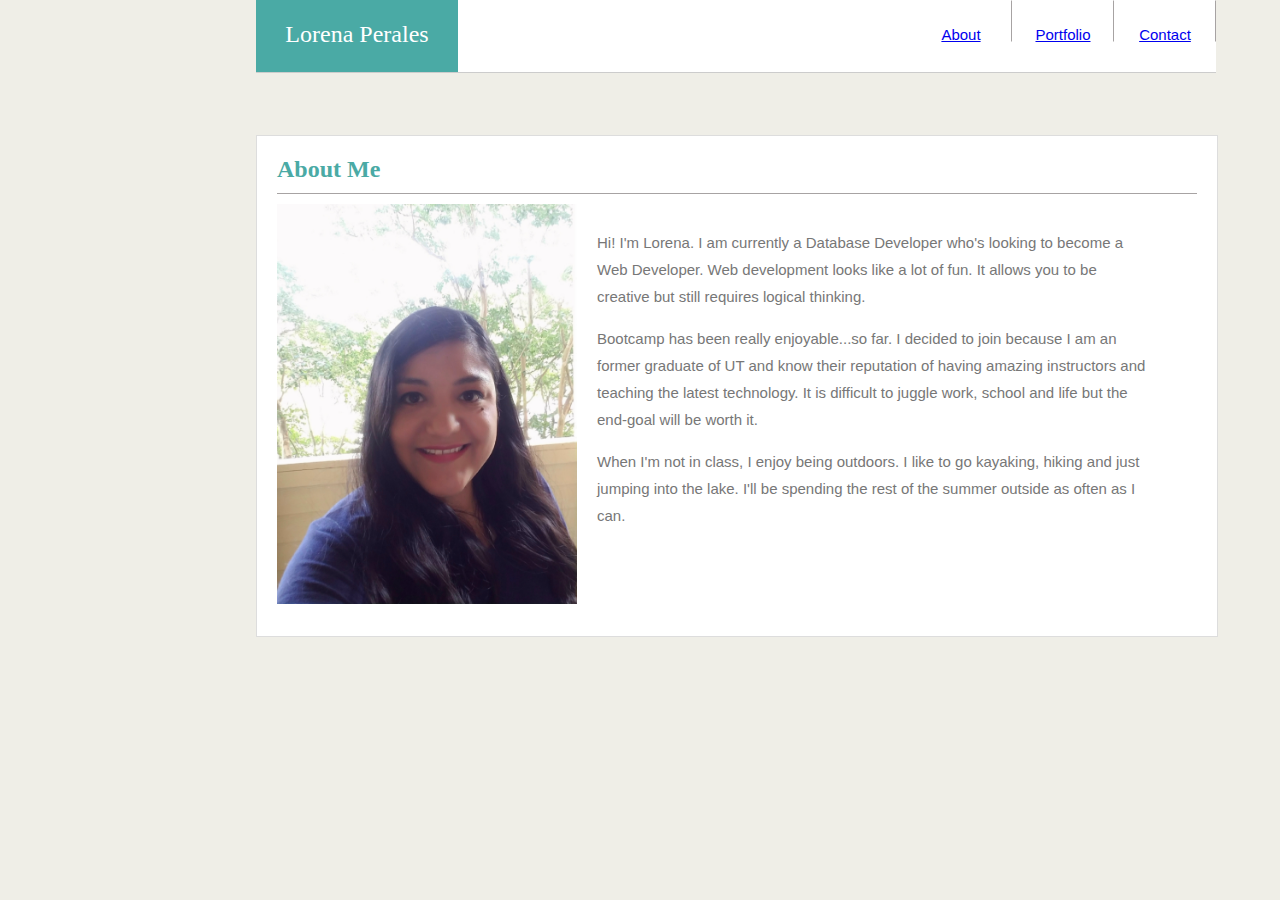
==== index.html @ 827dfafb "add initial files from Basic Portfolio" ====
<!DOCTYPE html>
<html lang="en-us">
    <head>
        <meta charset="UTF-8">
        <title>About Me</title>
        <link rel="stylesheet" href="reset.css">
        <link rel="stylesheet" type="text/css" href="assets\css\style.css">
    </head>

    <body>
        <header>
            <div class="clearfix">
                <div class="my-name">
                    Lorena Perales
                </div>
                <div class="my-links">
                    <a href="contact.html">Contact</a>
                </div>
                <div class="my-links">
                    <a href="portfolio.html">Portfolio</a>
                </div>
                <div class="my-links">
                    <a href="index.html">About</a>
                </div>
            </div>
        </header>
        
        <div class="container">
            <section id="main-bio">
                <div class="bio-box">
                    <h2>About Me</h2>
                    <img id="bio-image" src="assets\images\bio_image.jpg" alt="Lorena Perales">
                    <aside>
                        <p>
                            Hi! I'm Lorena. I am currently a Database Developer who's looking to become a Web Developer.
                            Web development looks like a lot of fun. It allows you to be creative but still requires 
                            logical thinking.
                        </p>
                        <p>
                            Bootcamp has been really enjoyable...so far. I decided to join because I am an former graduate 
                            of UT and know their reputation of having amazing instructors and teaching the latest technology.
                            It is difficult to juggle work, school and life but the end-goal will be worth it.
                        </p>
                        <p>
                            When I'm not in class, I enjoy being outdoors. I like to go kayaking, hiking and just jumping
                            into the lake. I'll be spending the rest of the summer outside as often as I can.
                        </p>
                    </aside>
                </div>
            </section>
        </div>
    </body>
</html>
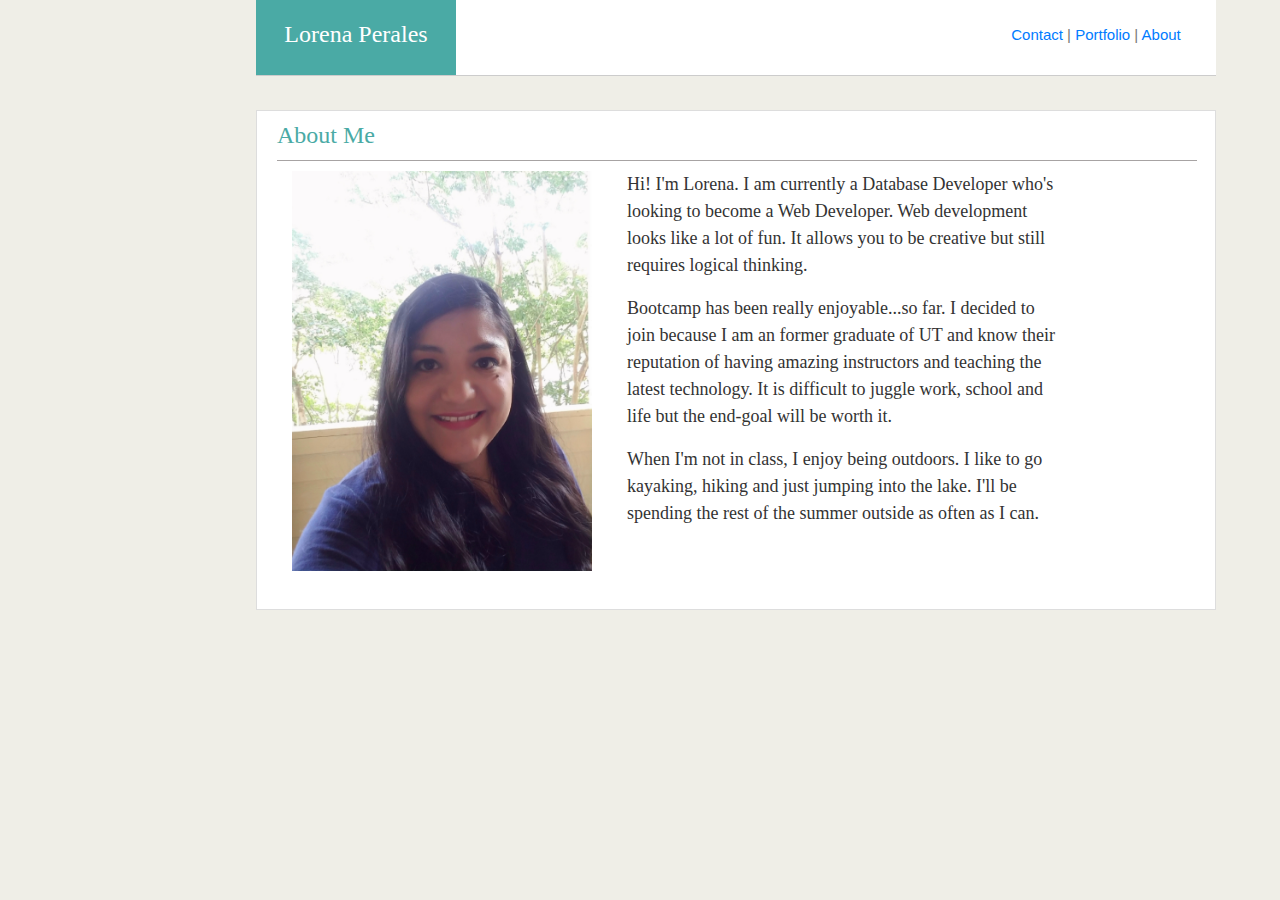
==== commit 0d1796e8: "add bootstrap and media queries for responsive layout" ====
--- a/index.html
+++ b/index.html
@@ -3,49 +3,55 @@
     <head>
         <meta charset="UTF-8">
         <title>About Me</title>
-        <link rel="stylesheet" href="reset.css">
+        <meta name="viewport" content="width=device-width,initial-scale=1.0">
+        <link rel="stylesheet" href="https://stackpath.bootstrapcdn.com/bootstrap/4.3.1/css/bootstrap.min.css" integrity="sha384-ggOyR0iXCbMQv3Xipma34MD+dH/1fQ784/j6cY/iJTQUOhcWr7x9JvoRxT2MZw1T" crossorigin="anonymous">
         <link rel="stylesheet" type="text/css" href="assets\css\style.css">
     </head>
 
     <body>
-        <header>
-            <div class="clearfix">
-                <div class="my-name">
-                    Lorena Perales
-                </div>
-                <div class="my-links">
-                    <a href="contact.html">Contact</a>
-                </div>
-                <div class="my-links">
-                    <a href="portfolio.html">Portfolio</a>
-                </div>
-                <div class="my-links">
-                    <a href="index.html">About</a>
-                </div>
+        <div class="container-fluid clearfix">
+            <div class="row">
+                <header>
+                    <div class="my-name col-xs-12 col-sm-12 col-md-6 col-lg-3">
+                        Lorena Perales
+                    </div>
+                    <div class="my-links float-right col-xs-12 col-sm-12 col-md-6 col-lg-3">
+                        <a href="contact.html">Contact</a> | 
+                        <a href="portfolio.html">Portfolio</a> | 
+                        <a href="index.html">About</a>
+                    </div>
+                </header>
             </div>
-        </header>
+        </div>
         
-        <div class="container">
+        <div class="row">
             <section id="main-bio">
                 <div class="bio-box">
+
                     <h2>About Me</h2>
-                    <img id="bio-image" src="assets\images\bio_image.jpg" alt="Lorena Perales">
-                    <aside>
-                        <p>
-                            Hi! I'm Lorena. I am currently a Database Developer who's looking to become a Web Developer.
-                            Web development looks like a lot of fun. It allows you to be creative but still requires 
-                            logical thinking.
-                        </p>
-                        <p>
-                            Bootcamp has been really enjoyable...so far. I decided to join because I am an former graduate 
-                            of UT and know their reputation of having amazing instructors and teaching the latest technology.
-                            It is difficult to juggle work, school and life but the end-goal will be worth it.
-                        </p>
-                        <p>
-                            When I'm not in class, I enjoy being outdoors. I like to go kayaking, hiking and just jumping
-                            into the lake. I'll be spending the rest of the summer outside as often as I can.
-                        </p>
-                    </aside>
+                    
+                    <div class="clearfix">
+                        <div class="col-xs-12 col-sm-12 col-md-6 col-lg-3">
+                            <img class="bio-image float-left" src="assets\images\bio_image.jpg" alt="Lorena Perales">
+                        </div>
+
+                        <div class="float-left col-xs-12 col-sm-12 col-md-6 col-lg-6">
+                            <p>
+                                Hi! I'm Lorena. I am currently a Database Developer who's looking to become a Web Developer.
+                                Web development looks like a lot of fun. It allows you to be creative but still requires 
+                                logical thinking.
+                            </p>
+                            <p>
+                                Bootcamp has been really enjoyable...so far. I decided to join because I am an former graduate 
+                                of UT and know their reputation of having amazing instructors and teaching the latest technology.
+                                It is difficult to juggle work, school and life but the end-goal will be worth it.
+                            </p>
+                            <p>
+                                When I'm not in class, I enjoy being outdoors. I like to go kayaking, hiking and just jumping
+                                into the lake. I'll be spending the rest of the summer outside as often as I can.
+                            </p>
+                        </div>
+                    </div>
                 </div>
             </section>
         </div>
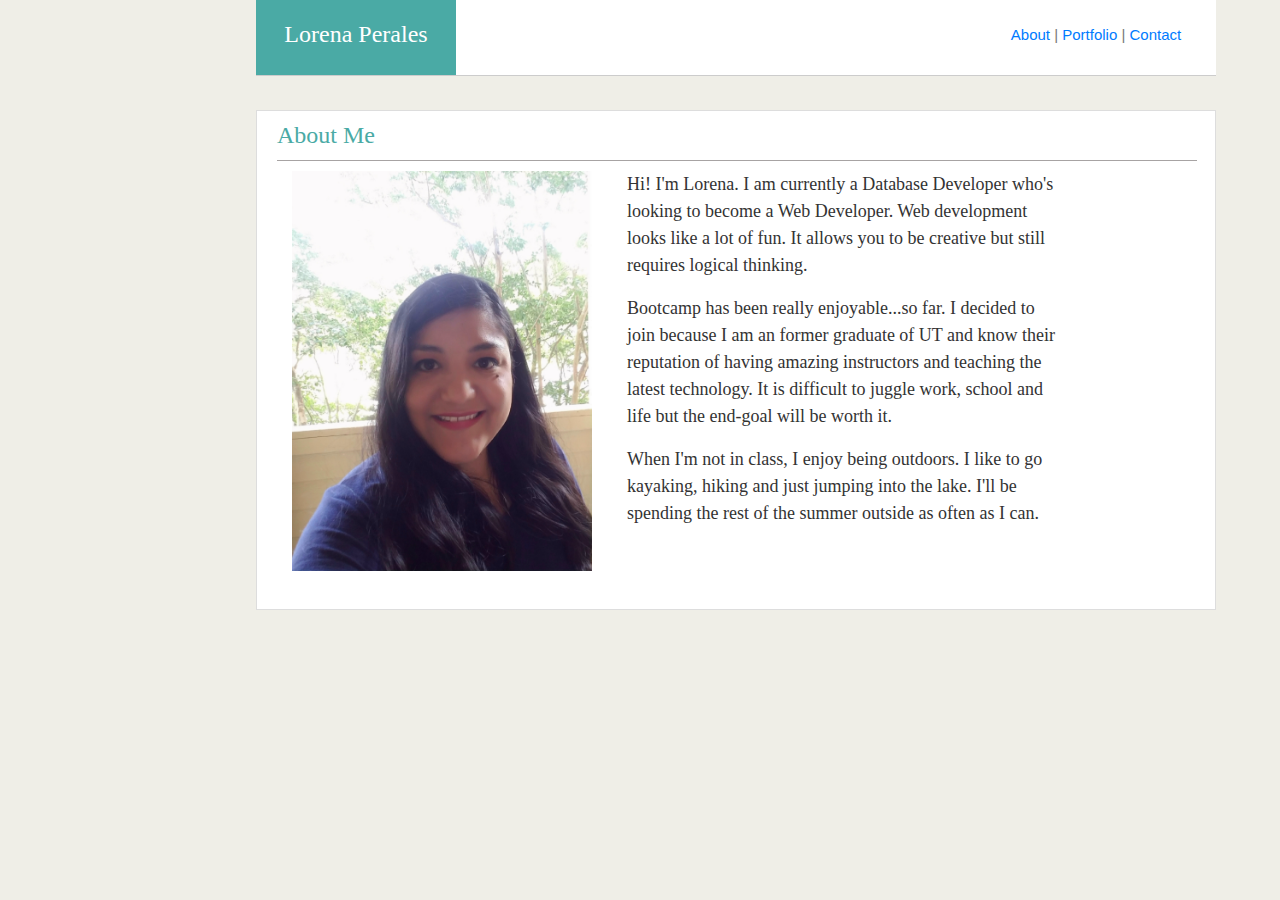
==== commit 3eb9cc74: "make portfolio.html and contact.html responsive" ====
--- a/index.html
+++ b/index.html
@@ -16,9 +16,9 @@
                         Lorena Perales
                     </div>
                     <div class="my-links float-right col-xs-12 col-sm-12 col-md-6 col-lg-3">
-                        <a href="contact.html">Contact</a> | 
+                        <a href="index.html">About</a> | 
                         <a href="portfolio.html">Portfolio</a> | 
-                        <a href="index.html">About</a>
+                        <a href="contact.html">Contact</a>
                     </div>
                 </header>
             </div>
